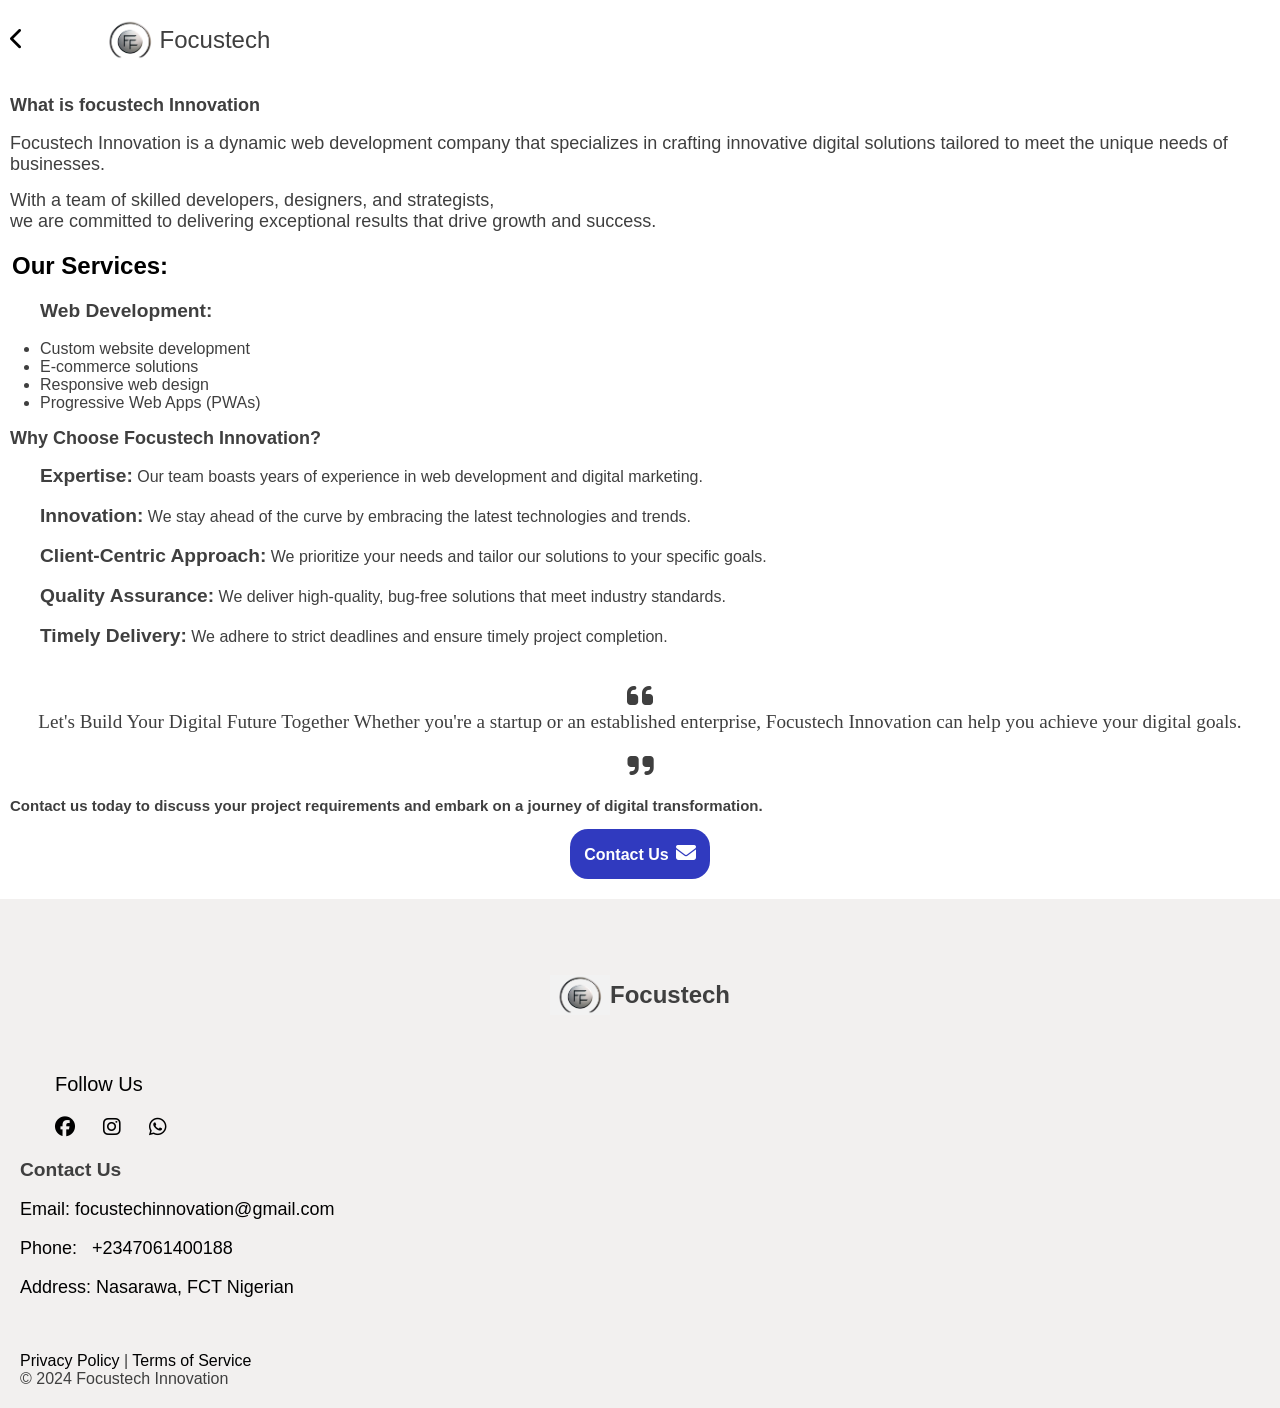
==== About.html @ 84a3e8d4 "Add files via upload" ====
<!DOCTYPE html>
<html lang="en">
<head>
    <meta charset="UTF-8">
    <meta name="viewport" content="width=device-width, initial-scale=1.0">
    <link rel="stylesheet" href="https://cdnjs.cloudflare.com/ajax/libs/font-awesome/6.6.0/css/all.min.css" integrity="sha512-Kc323vGBEqzTmouAECnVceyQqyqdsSiqLQISBL29aUW4U/M7pSPA/gEUZQqv1cwx4OnYxTxve5UMg5GT6L4JJg==" crossorigin="anonymous" referrerpolicy="no-referrer" />
    <title>Focustech | Tech Company</title>
    <link rel="stylesheet" href="about.css">
    </head>
        <body>
            <div>
                <a href="index.html" class="back">
       <big><i class="fa fa-chevron-left" aria-hidden="true" id="back"></i></big>
       </a> &nbsp;&nbsp;&nbsp;&nbsp;&nbsp;&nbsp;&nbsp;&nbsp;&nbsp;&nbsp;&nbsp;&nbsp;&nbsp;&nbsp;&nbsp;&nbsp;&nbsp;
        <p class="ff">
            <img src="ff.jpg" width="60" height="40px">
            <big>Focustech</big>
        </p>
    </div>
    <p class="inno">
    <b><big>What is focustech Innovation</big></b><br><br>
            
                
                <big>Focustech Innovation is a dynamic web development company that specializes in crafting innovative digital solutions tailored to meet the unique needs of businesses. </p>
            <p class="inno">With a team of skilled developers, designers, and strategists, <br>we are committed to delivering exceptional results that drive growth and success.</big></p>
            <h2><b>Our Services:</b></h2>
            <p class="inno">
                <ul>
               <b><big>Web Development:</big></b><br><br>
    <li>Custom website development</li>
    <li>E-commerce solutions</li>
    <li>Responsive web design</li>
   <li>Progressive Web Apps (PWAs)</li>
           </ul>
            </p>
            <p class="inno"><b><big>Why Choose Focustech Innovation?</big></b></p>
            <p class="inno">
                <ul>
                    <b><big>Expertise:</big></b> Our team boasts years of experience in web development and digital marketing.<br><br>
 <b><big>Innovation:</big></b> We stay ahead of the curve by embracing the latest technologies and trends.<br><br>
 <b><big>Client-Centric Approach:</big></b> We prioritize your needs and tailor our solutions to your specific goals.<br><br>
 <b><big>Quality Assurance:</big></b> We deliver high-quality, bug-free solutions that meet industry standards.<br><br>
 <b><big>Timely Delivery:</big></b> We adhere to strict deadlines and ensure timely project completion.<br><br>
 </ul>
 </p>
 <p class="ass">
 <i class="fa fa-quote-left" aria-hidden="true" id="quote"></i>
 <br>
<big>Let's Build Your Digital Future Together
Whether you're a startup or an established enterprise, Focustech Innovation can help you achieve your digital goals.</big> <br><br>

<i class="fa fa-quote-right" aria-hidden="true" id="quote"></i>
</p>
<p class="inno">
<b>Contact us today to discuss your project requirements and embark on a journey of digital transformation.</b>
            </p>
            <div class="goal">
         <a href="mailto:focustechinnovation@gmail.com" class="goal"><button class="bgoal"><b>Contact Us<i class="fa-solid fa-envelope" id="mail"></i></b></button></a>
           </div>
            <footer>
<br><br>
<p class="fp">
            <img src="footer.png" width="60" height="40px">
            <b><big>Focustech</big></b>
        </p>
        
<br>
<p class="follow">Follow Us</p>
<p class="follow">
    <a href="https://www.facebook.com/profile.php?id=61563183089843" class="afooter"><i class="fa-brands fa-facebook"></i> </a>
    &nbsp;&nbsp;&nbsp;
    <a href="https://www.instagram.com/focuskid19?r=nametag" class="afooter"><i class="fa-brands fa-instagram"></i></a>
    &nbsp;&nbsp;&nbsp;
    <a href="https://whatsapp.com/channel/0029VafTZF68F2pA0JKcHg36" class="afooter"><i class="fa-brands fa-whatsapp"></i> </a>
</p>
<p class="web"><big><b>Contact Us</b></big></p>
<p class="fweb">Email:&nbsp<a href="mailto:focustechinnovation@gmail.com" id="contact">focustechinnovation@gmail.com</a></p>
<p class="fweb">Phone: &nbsp <a href="tel:+2347061400188" id="contact">  +2347061400188</a></p>
<p class="fweb">Address: Nasarawa, FCT Nigerian</p>
<br><br>

<a href="#" class="afooter">Privacy Policy</a> | <a href="#" class="afooter">Terms of Service</a><br> &copy 2024 Focustech Innovation 
</footer>
            <script>
                
            </script>
        </body>
        </html>
---- about.css ----
body {
            color: #3f3f3f;
            font-family: sans-serif;
            margin: 0;
        }
        .ff {
            font-size: 20px;
            text-align: center;
            display: flex;
            align-items: center;
            justify-content: center;
        }
        div {
            display: flex;
            align-items: center;
        }
        .inno{
            font-size: 15px;
            
            margin-left: 10px
        }
        h2{
            color: black;
            margin-left: 12px;
        }
        .ass{
            text-align: center;
            font-family: fantasy;
        }
        .pweb{
    font-size: 25px;
    text-deciration: none;
    color: black;
    text-align: center;
    justify-content: center;
}
i[id=mail]{
    color: white;
    font-size: 20px;
    margin-left: 7px;
}
.goal{
    justify-content: center;
    text-align: center;
}
.bgoal{
background-color: #303abf;
            border: blue;
            color: white;
            height: 50px;
            width: 140px;
            border-radius: 18px;
            font-size: 16px;
            text-align: center;
            justify-content: center;
}
footer{
            background-color: #F2F0EF;
            bottom: 0;
            flex-shrink: 0;
            margin-top: 20px;
            padding: 20px;
       }
       .follow{
            font-size: 20px;
            margin-left: 35px;
            justify-content: left;
            color: black;
       }
       .afooter{
            color: black;
            text-decoration: none;
       }
        .fp{
            font-size: 20px;
            text-align: center;
            display: flex;
            align-items: center;
            justify-content: center;
        }
       i[id=contact] {
            color: black;
            font-size: 50px;
       }
       .fweb{
            font-size: 18px;
            text-decoration: none;
            color: black;
            justify-content: left;
       }
       a[id=contact]{
            text-decoration: none;
            color: black;
       }
       .eweb{
    font-size: 35px;
    text-deciration: none;
    color: black;
    text-align: center;
    justify-content: center;
}
i[id=back]{
    font-size: 22px;
    margin-left: 10px;
}
.back{
    color: black;
}
i[id=quote]{
    text-align: center;
    justify-content: center;
    font-size: 30px;
}
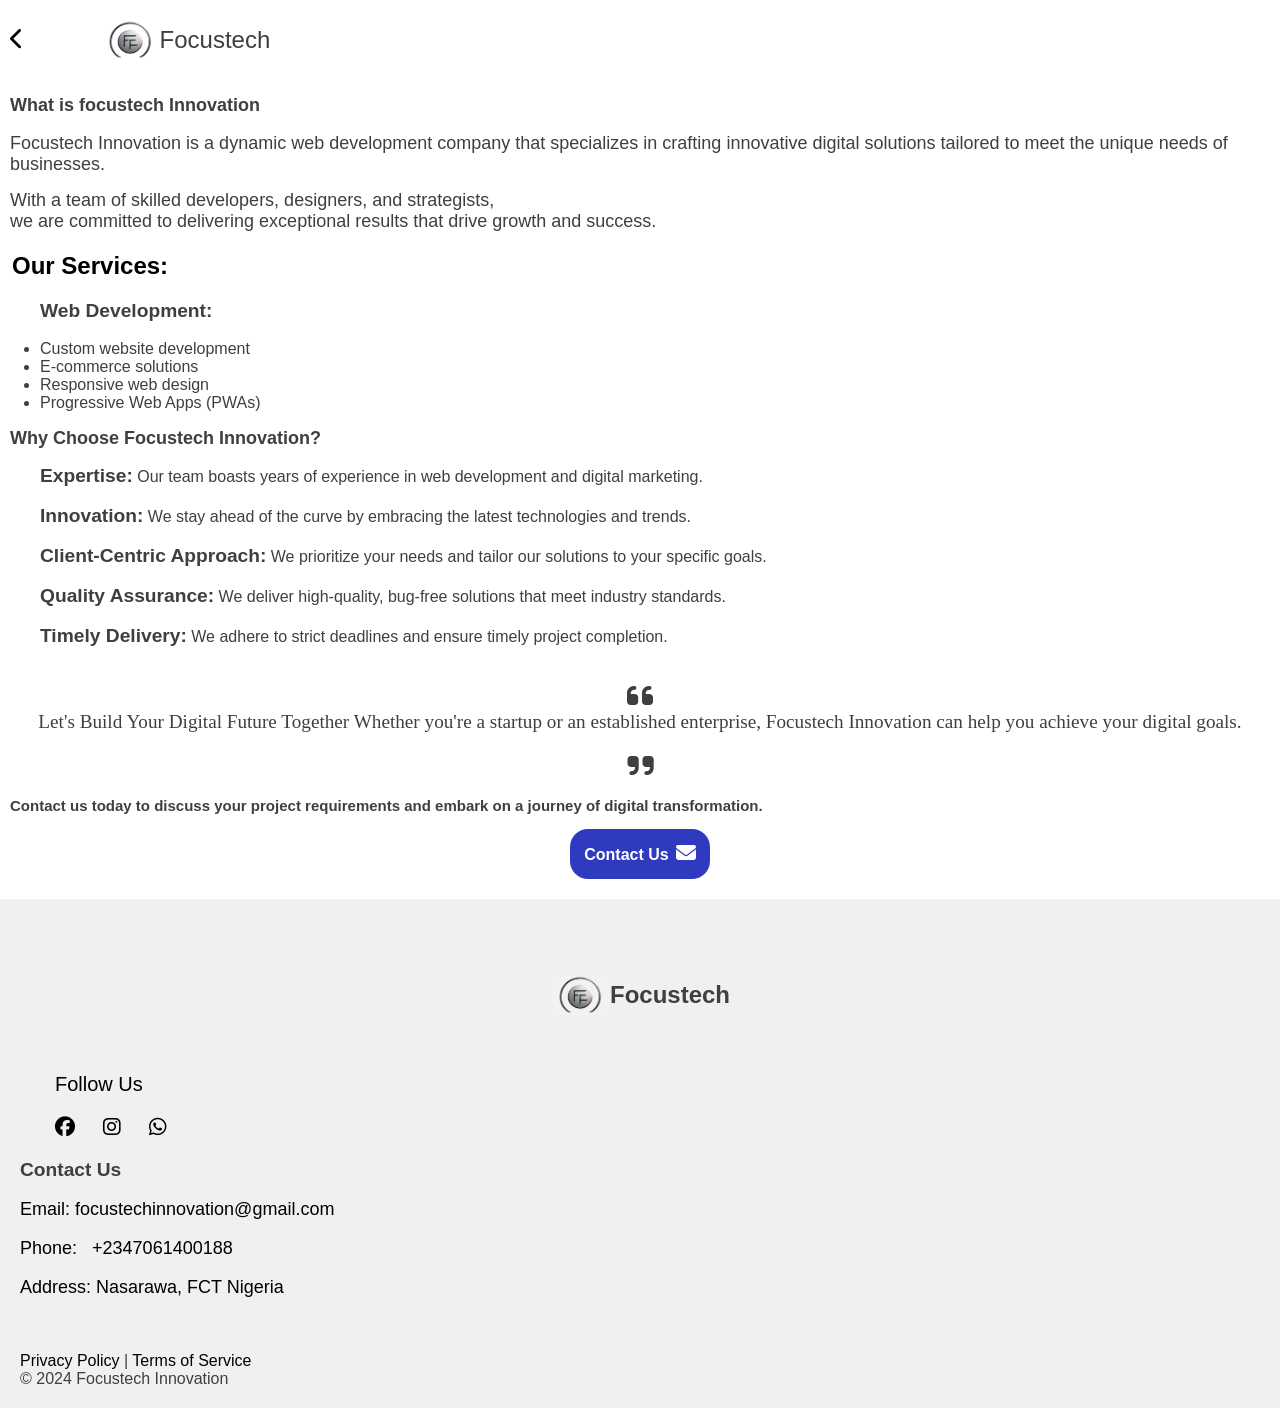
==== commit 8af842e0: "Update About.html" ====
--- a/About.html
+++ b/About.html
@@ -76,7 +76,7 @@
 <p class="web"><big><b>Contact Us</b></big></p>
 <p class="fweb">Email:&nbsp<a href="mailto:focustechinnovation@gmail.com" id="contact">focustechinnovation@gmail.com</a></p>
 <p class="fweb">Phone: &nbsp <a href="tel:+2347061400188" id="contact">  +2347061400188</a></p>
-<p class="fweb">Address: Nasarawa, FCT Nigerian</p>
+<p class="fweb">Address: Nasarawa, FCT Nigeria</p>
 <br><br>
 
 <a href="#" class="afooter">Privacy Policy</a> | <a href="#" class="afooter">Terms of Service</a><br> &copy 2024 Focustech Innovation 
@@ -85,4 +85,4 @@
                 
             </script>
         </body>
-        </html>+        </html>
